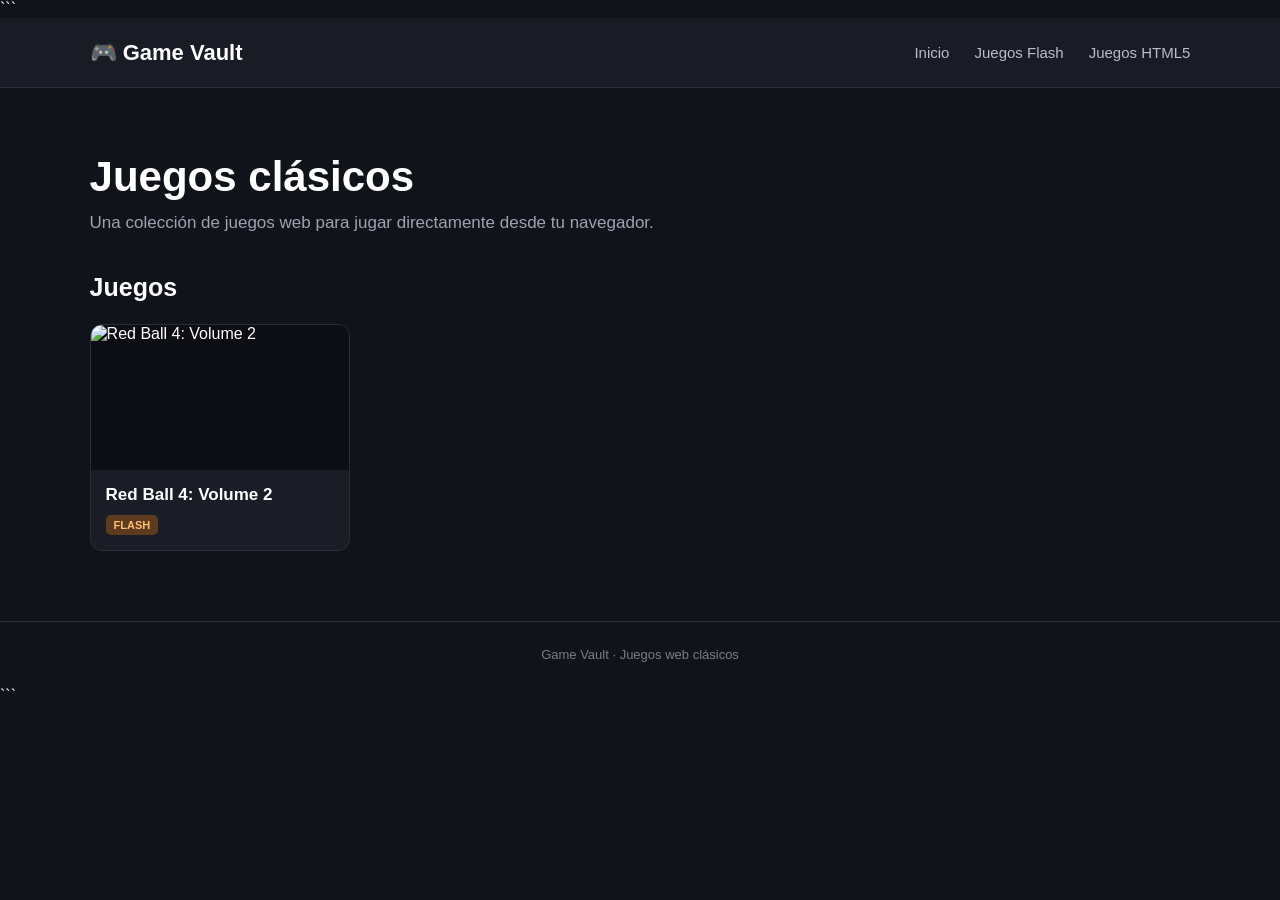
==== index.html @ c6f6f8b3 "Agregar archivos HTML y CSS para el juego Red Ball 4 en Game Vault" ====
<!DOCTYPE html>

<html lang="es">
<head>
    <meta charset="UTF-8">
    <meta name="viewport" content="width=device-width, initial-scale=1.0">
    <title>Game Vault</title>
    <link rel="stylesheet" href="style.css">
</head>
<body>

```
<header class="navbar">
    <div class="logo">🎮 Game Vault</div>

    <nav>
        <a href="index.html">Inicio</a>
        <a href="#">Juegos Flash</a>
        <a href="#">Juegos HTML5</a>
    </nav>
</header>

<main>
    <section class="hero">
        <h1>Juegos clásicos</h1>
        <p>Una colección de juegos web para jugar directamente desde tu navegador.</p>
    </section>

    <section class="games-section">
        <h2>Juegos</h2>

        <div class="games-grid">

            <a class="game-card" href="games/red-ball-4/index.html">
                <img
                    src="https://img.flashlegacy.com/game-icons/2MKqpWwLoY/96x54.webp"
                    alt="Red Ball 4: Volume 2"
                >

                <div class="game-info">
                    <h3>Red Ball 4: Volume 2</h3>
                    <span class="tag flash">FLASH</span>
                </div>
            </a>

        </div>
    </section>
</main>

<footer>
    <p>Game Vault · Juegos web clásicos</p>
</footer>
```

</body>
</html>
---- style.css ----
* {
  box-sizing: border-box;
  margin: 0;
  padding: 0;
  }

body {
font-family: Arial, Helvetica, sans-serif;
background: #11131a;
color: #ffffff;
min-height: 100vh;
}

.navbar {
height: 70px;
background: #191c25;
display: flex;
align-items: center;
justify-content: space-between;
padding: 0 7%;
border-bottom: 1px solid #292d38;
}

.logo {
font-size: 22px;
font-weight: bold;
}

.navbar nav {
display: flex;
gap: 25px;
}

.navbar a {
color: #b9becb;
text-decoration: none;
font-size: 15px;
transition: 0.2s;
}

.navbar a:hover {
color: #ffffff;
}

main {
width: 86%;
max-width: 1200px;
margin: auto;
}

.hero {
padding: 65px 0 40px;
}

.hero h1 {
font-size: 42px;
margin-bottom: 12px;
}

.hero p {
color: #9da3b1;
font-size: 17px;
}

.games-section {
padding-bottom: 70px;
}

.games-section h2 {
font-size: 25px;
margin-bottom: 22px;
}

.games-grid {
display: grid;
grid-template-columns: repeat(auto-fill, minmax(220px, 1fr));
gap: 20px;
}

.game-card {
display: block;
background: #1a1d26;
border: 1px solid #292d38;
border-radius: 12px;
overflow: hidden;
color: white;
text-decoration: none;
transition: transform 0.2s, border-color 0.2s;
}

.game-card:hover {
transform: translateY(-5px);
border-color: #555d70;
}

.game-card img {
width: 100%;
aspect-ratio: 16 / 9;
object-fit: cover;
display: block;
background: #0c0e13;
}

.game-info {
padding: 15px;
}

.game-info h3 {
font-size: 17px;
margin-bottom: 10px;
}

.tag {
display: inline-block;
padding: 4px 8px;
border-radius: 5px;
font-size: 11px;
font-weight: bold;
}

.flash {
background: #5c3b1e;
color: #ffbd72;
}

footer {
text-align: center;
padding: 25px;
border-top: 1px solid #292d38;
color: #777d8a;
font-size: 13px;
}

@media (max-width: 650px) {
  .navbar {
    padding: 0 5%;
  }

  .navbar nav {
    display: none;
  }

  main {
    width: 90%;
  }

  .hero h1 {
    font-size: 32px;
  }
}
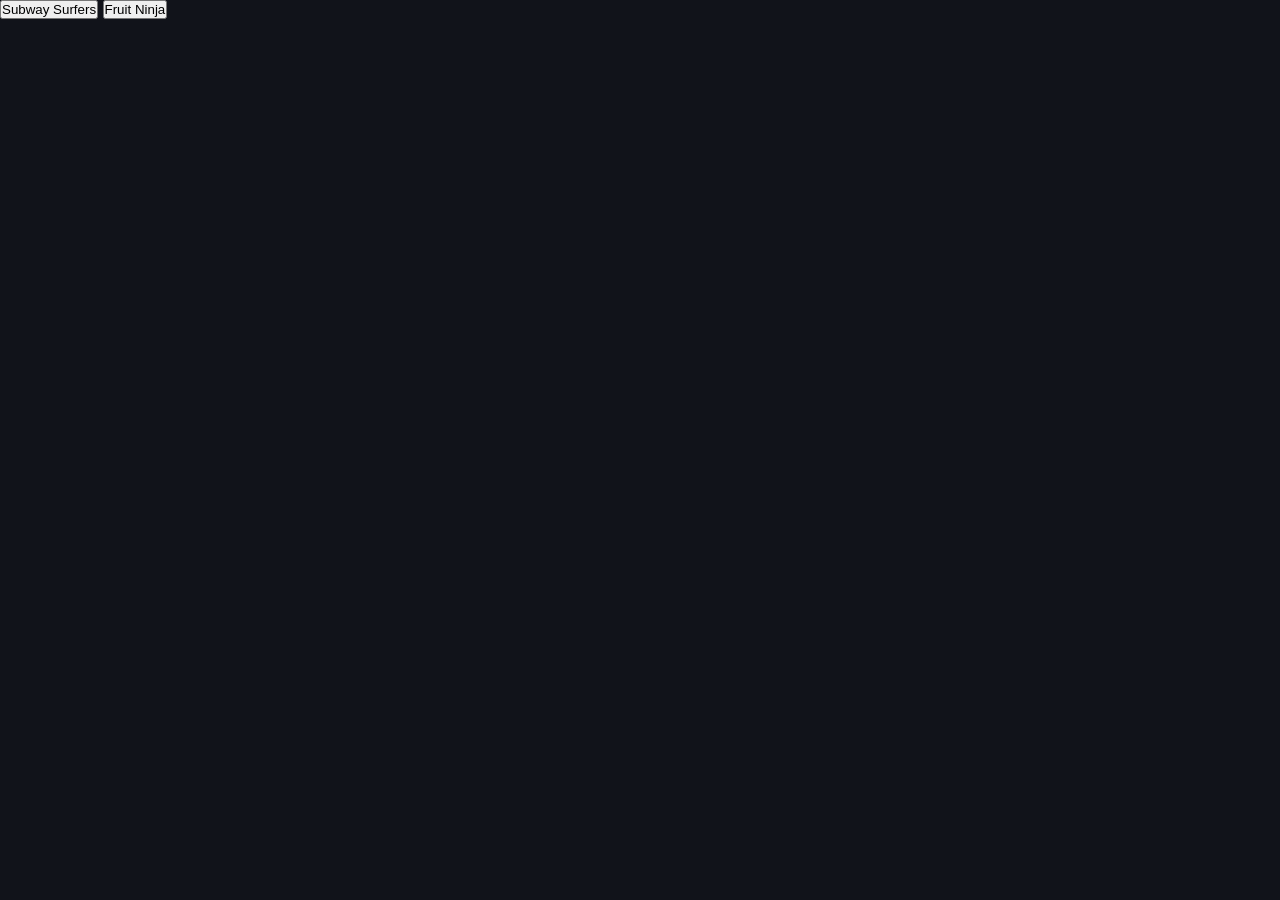
==== commit 45c9f03c: "Update title and add game selection buttons [skip ci]" ====
--- a/index.html
+++ b/index.html
@@ -1,56 +1,24 @@
 <!DOCTYPE html>
-
 <html lang="es">
 <head>
     <meta charset="UTF-8">
-    <meta name="viewport" content="width=device-width, initial-scale=1.0">
-    <title>Game Vault</title>
+    <title>Benis Own Unblocked Games</title>
     <link rel="stylesheet" href="style.css">
 </head>
 <body>
+    <div class="menu">
+        <button onclick="cambiarJuego('https://html5.gamedistribution.com/rvvASMiM/a62c6453982e4e1fb56447c2d770c01c/?gd_sdk_referrer_url=https://jereybeni.github.io/Benis-own-unblocked-games/')">Subway Surfers</button>
+        <button onclick="cambiarJuego('https://html5.gamedistribution.com/a186dc9ac7f548f884db8ff54df6dd9f/?gd_sdk_referrer_url=https://jereybeni.github.io/Benis-own-unblocked-games/')">Fruit Ninja</button>
+    </div>
 
-```
-<header class="navbar">
-    <div class="logo">🎮 Game Vault</div>
+    <div class="game-container">
+        <iframe id="gameFrame" src="https://html5.gamedistribution.com/rvvASMiM/a62c6453982e4e1fb56447c2d770c01c/?gd_sdk_referrer_url=https://jereybeni.github.io/Benis-own-unblocked-games/" scrolling="none" frameborder="0" allowfullscreen></iframe>
+    </div>
 
-    <nav>
-        <a href="index.html">Inicio</a>
-        <a href="#">Juegos Flash</a>
-        <a href="#">Juegos HTML5</a>
-    </nav>
-</header>
-
-<main>
-    <section class="hero">
-        <h1>Juegos clásicos</h1>
-        <p>Una colección de juegos web para jugar directamente desde tu navegador.</p>
-    </section>
-
-    <section class="games-section">
-        <h2>Juegos</h2>
-
-        <div class="games-grid">
-
-            <a class="game-card" href="games/red-ball-4/index.html">
-                <img
-                    src="https://img.flashlegacy.com/game-icons/2MKqpWwLoY/96x54.webp"
-                    alt="Red Ball 4: Volume 2"
-                >
-
-                <div class="game-info">
-                    <h3>Red Ball 4: Volume 2</h3>
-                    <span class="tag flash">FLASH</span>
-                </div>
-            </a>
-
-        </div>
-    </section>
-</main>
-
-<footer>
-    <p>Game Vault · Juegos web clásicos</p>
-</footer>
-```
-
+    <script>
+        function cambiarJuego(url) {
+            document.getElementById('gameFrame').src = url;
+        }
+    </script>
 </body>
 </html>
